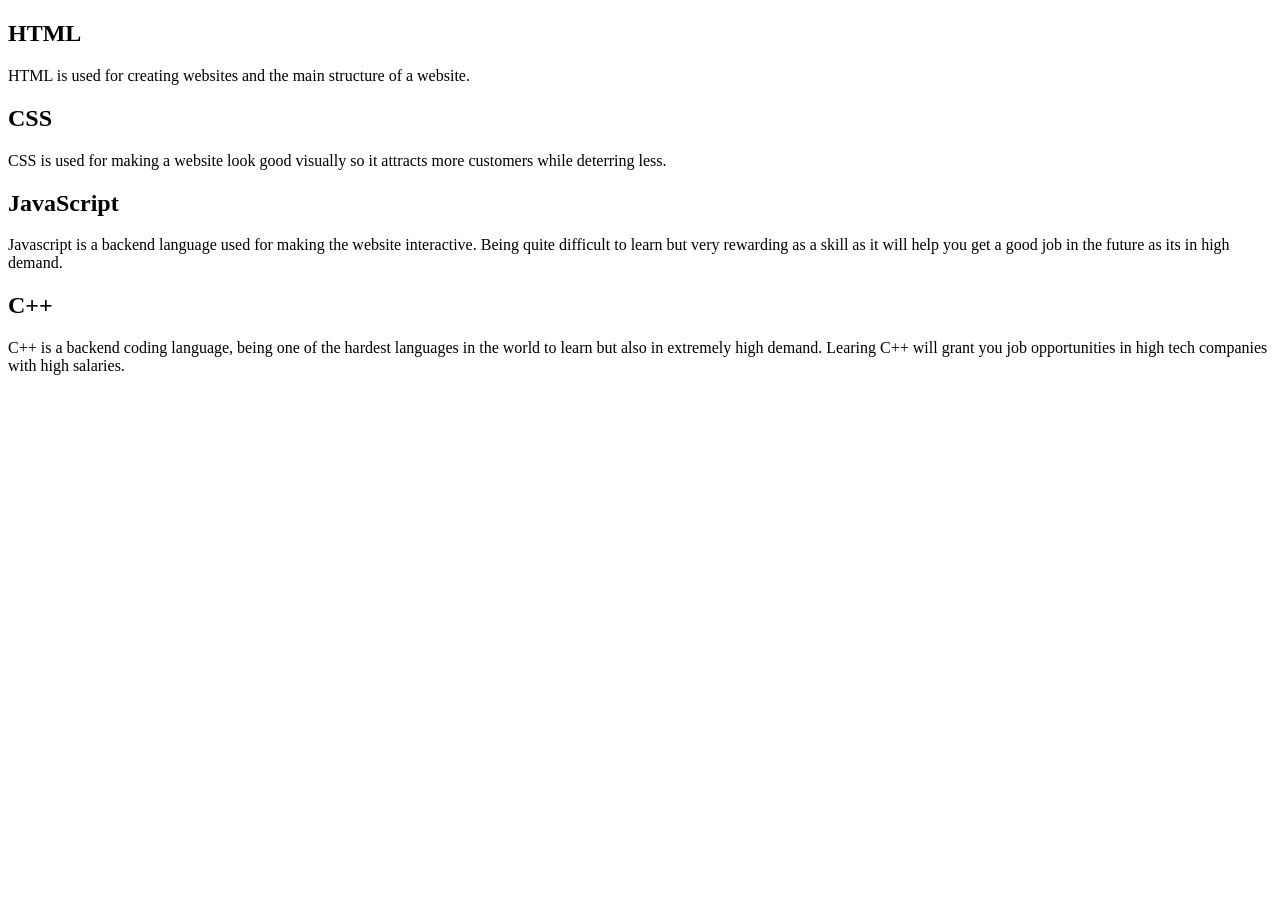
==== Coding/Index.html @ 8c48c630 "Add files via upload" ====
<!DOCTYPE html>
<html lang="en">
<head>
    <meta charset="UTF-8">
    <meta name="viewport" content="width=device-width, initial-scale=1.0">
    <title>Homework</title>
    <link rel="stylesheet" href="style.css">
</head>
<body>
    <div class="container">
        <div class="card">
            <h2>HTML</h2>
            <p>HTML is used for creating websites and the main structure of a website.</p>
        </div>
        <p></p>
        <div class="card">
            <h2>CSS</h2>
            <p>CSS is used for making a website look good visually so it attracts more customers while deterring less.</p>
        </div>
        <p></p>
        <div class="card">
            <h2>JavaScript</h2>
            <p>Javascript is a backend language used for making the website interactive. Being quite difficult to learn but very rewarding as a skill as it will help you get a good job in the future as its in high demand.</p>
        </div>
        <p></p>
        <div class="card">
            <h2>C++</h2>
            <p>C++ is a backend coding language, being one of the hardest languages in the world to learn but also in extremely high demand. Learing C++ will grant you job opportunities in high tech companies with high salaries.</p>
        </div>
    </div>
</body>
</html>
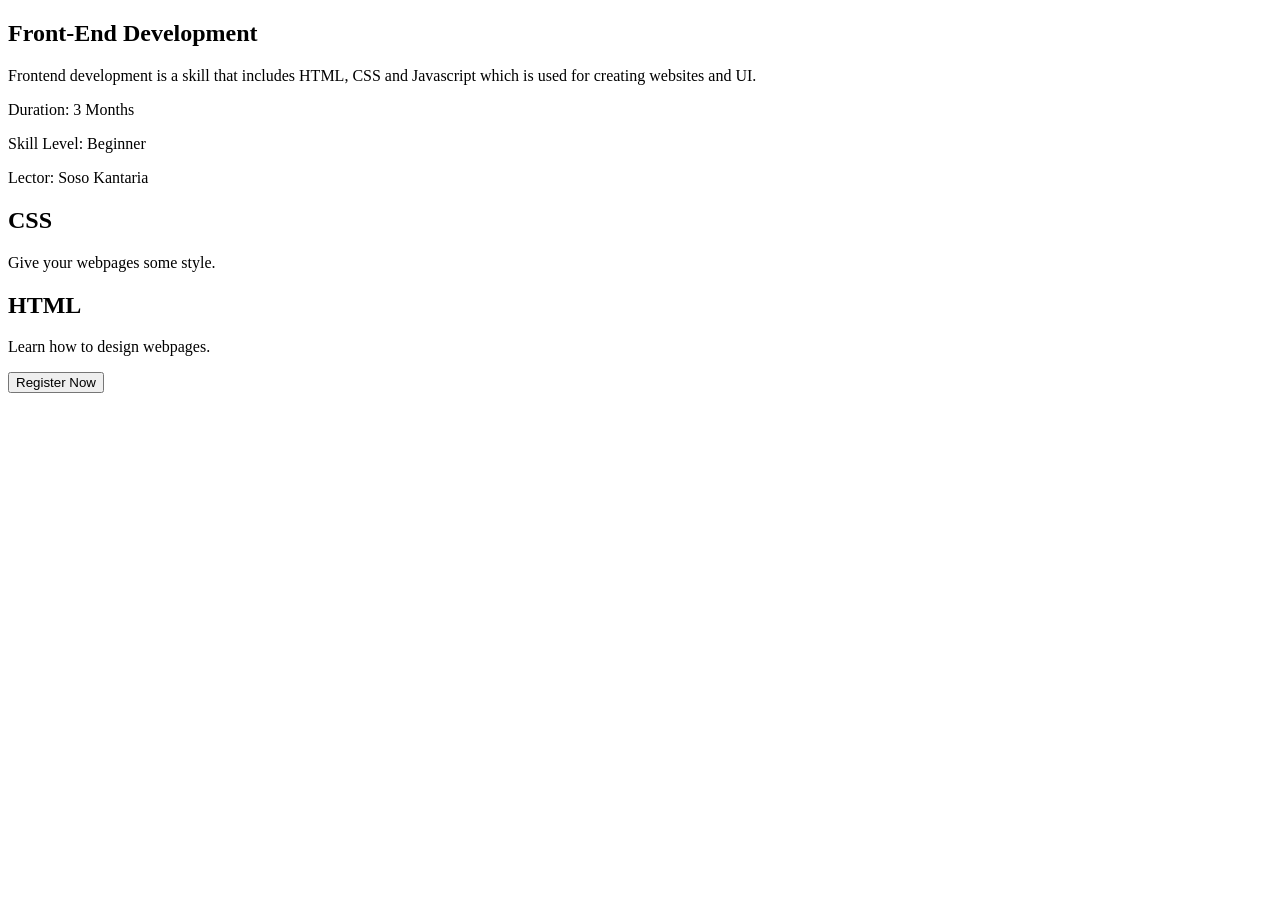
==== commit 8ef014d3: "Coding (CSS And HTML) 2nd Homework." ====
--- a/Coding/Index.html
+++ b/Coding/Index.html
@@ -3,30 +3,27 @@
 <head>
     <meta charset="UTF-8">
     <meta name="viewport" content="width=device-width, initial-scale=1.0">
-    <title>Homework</title>
+    <title>More Homework</title>
     <link rel="stylesheet" href="style.css">
 </head>
 <body>
-    <div class="container">
-        <div class="card">
-            <h2>HTML</h2>
-            <p>HTML is used for creating websites and the main structure of a website.</p>
-        </div>
+    <section class="course-card">
+        <h1>Front-End Development</h1>
+        <p class="course-desc">Frontend development is a skill that includes HTML, CSS and Javascript which is used for creating websites and UI.</p>
+    </section>
+    <section>
+      <p class="course-info">Duration: 3 Months</p>
+      <p class="course-info">Skill Level: Beginner</p>
+      <p class="course-info">Lector: Soso Kantaria</p>
+    </section>
+    <section>
+        <h2>CSS</h2>
+        <p class="mini-card">Give your webpages some style.</p>
         <p></p>
-        <div class="card">
-            <h2>CSS</h2>
-            <p>CSS is used for making a website look good visually so it attracts more customers while deterring less.</p>
-        </div>
-        <p></p>
-        <div class="card">
-            <h2>JavaScript</h2>
-            <p>Javascript is a backend language used for making the website interactive. Being quite difficult to learn but very rewarding as a skill as it will help you get a good job in the future as its in high demand.</p>
-        </div>
-        <p></p>
-        <div class="card">
-            <h2>C++</h2>
-            <p>C++ is a backend coding language, being one of the hardest languages in the world to learn but also in extremely high demand. Learing C++ will grant you job opportunities in high tech companies with high salaries.</p>
-        </div>
-    </div>
+        <h2>HTML</h2>
+        <p class="mini-card">Learn how to design webpages.</p>
+    </section>
+    <p></p>
+    <button id="register-button">Register Now</button>
 </body>
 </html>
